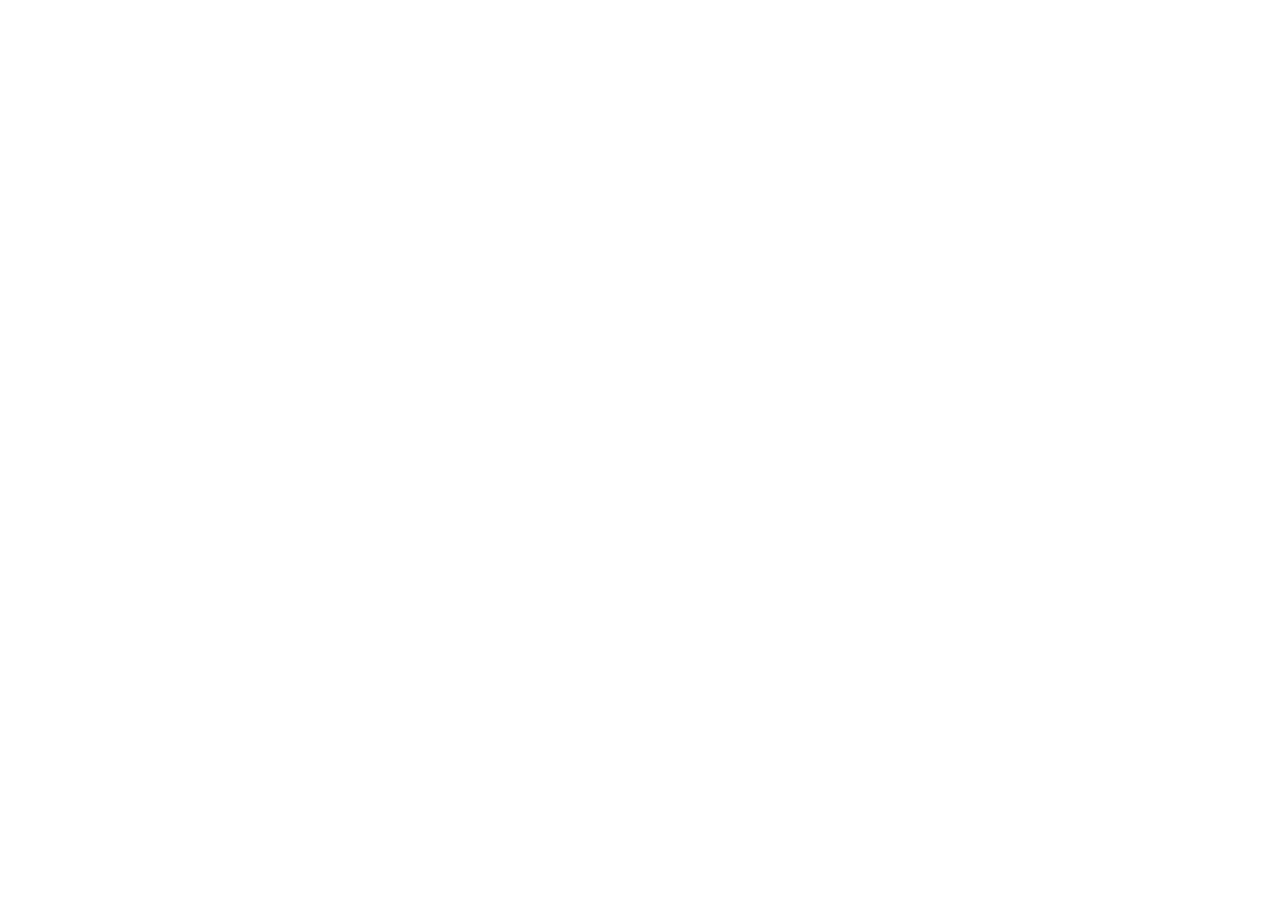
==== index.html @ e42ca7dc "додавання у github" ====
<!DOCTYPE html>
<html lang="uk">
<head>
    <meta charset="UTF-8">
    <meta name="viewport" content="width=device-width, initial-scale=1.0">
    <link rel="stylesheet" href="/css/style.css">
    <title>Document</title>
</head>
<body>
    
</body>
</html>
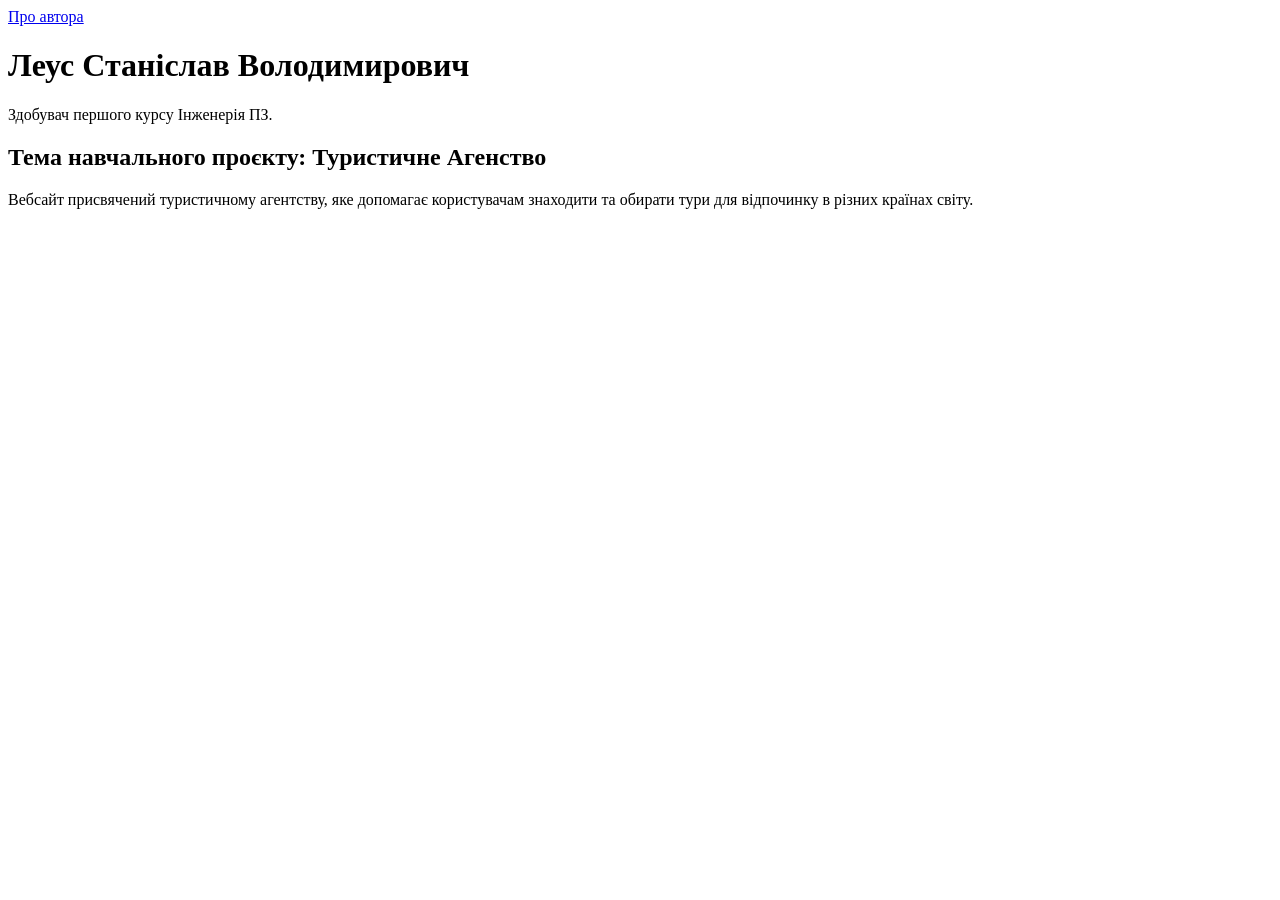
==== commit d59883f4: "перш? добавлення вебсайту" ====
--- a/index.html
+++ b/index.html
@@ -4,9 +4,17 @@
     <meta charset="UTF-8">
     <meta name="viewport" content="width=device-width, initial-scale=1.0">
     <link rel="stylesheet" href="/css/style.css">
-    <title>Document</title>
+    <title>Туристичне агенство</title>
 </head>
 <body>
-    
+      <header>
+        <a href="/pages/about.html">Про автора</a>
+    </header>
+    <main>
+        <h1> Леус Станіслав Володимирович</h1>
+        <p> Здобувач першого курсу Інженерія ПЗ.</p>
+        <h2> Тема навчального проєкту: Туристичне Агенство</h2>
+        <p>Вебсайт присвячений туристичному агентству, яке допомагає користувачам знаходити та обирати тури для відпочинку в різних країнах світу. </p>
+    </main>
 </body>
 </html>
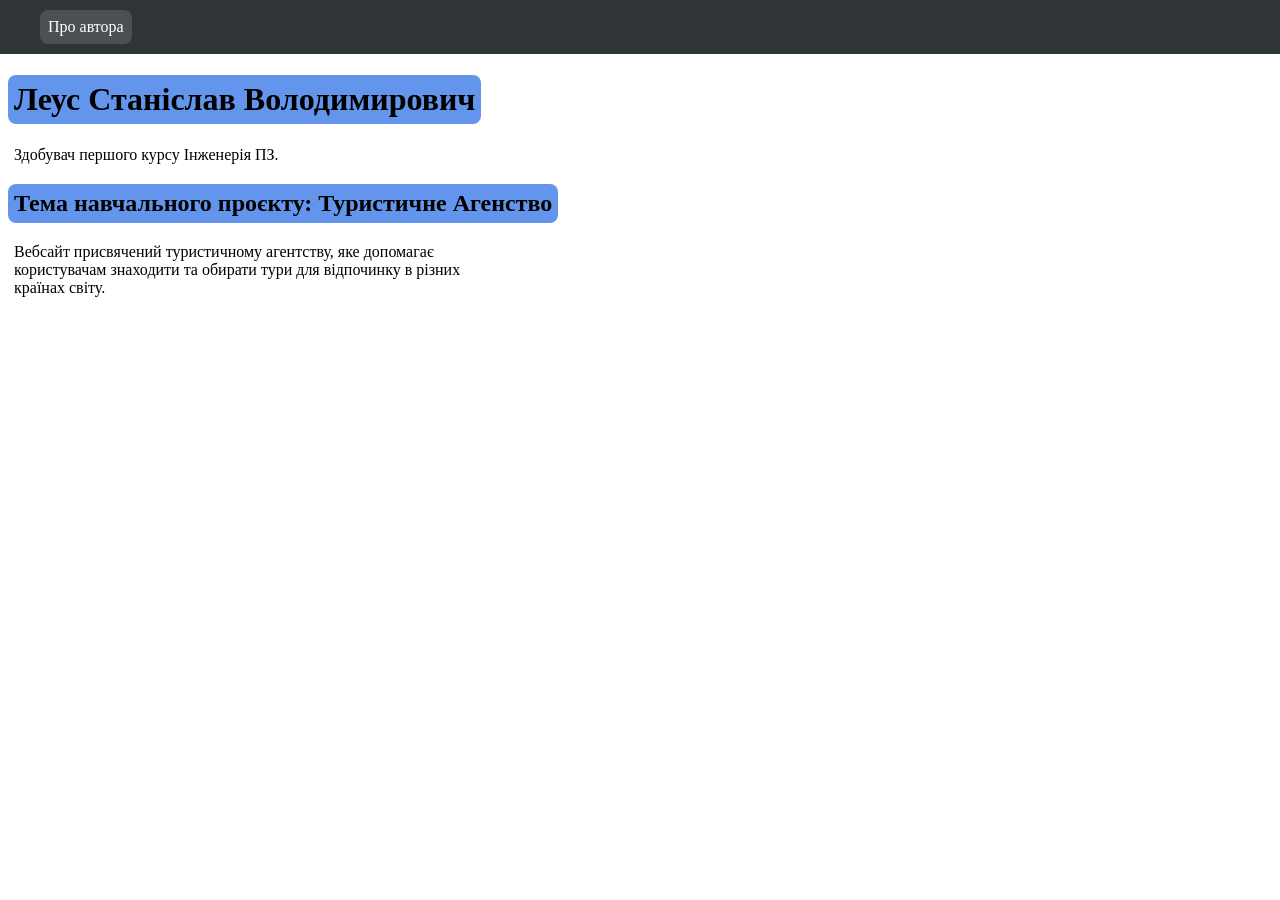
==== commit 62865341: "додано базове оформлення, заповнено README.md" ====
--- a/index.html
+++ b/index.html
@@ -8,13 +8,13 @@
 </head>
 <body>
       <header>
-        <a href="/pages/about.html">Про автора</a>
+        <a href="/pages/author.html">Про автора</a>
     </header>
     <main>
         <h1> Леус Станіслав Володимирович</h1>
-        <p> Здобувач першого курсу Інженерія ПЗ.</p>
+        <p class="first"> Здобувач першого курсу Інженерія ПЗ.</p>
         <h2> Тема навчального проєкту: Туристичне Агенство</h2>
-        <p>Вебсайт присвячений туристичному агентству, яке допомагає користувачам знаходити та обирати тури для відпочинку в різних країнах світу. </p>
+        <p class="info">Вебсайт присвячений туристичному агентству, яке допомагає користувачам знаходити та обирати тури для відпочинку в різних країнах світу. </p>
     </main>
 </body>
 </html>
--- a/css/style.css
+++ b/css/style.css
@@ -0,0 +1,47 @@
+body {
+    margin: 0;
+}
+
+header {
+    background-color: #2f3437;
+    padding: 10px 30px;
+    display: flex;
+    justify-content: flex-start;
+    align-items: center;
+}
+
+header h1 {
+    color: white;
+    margin: 0;
+}
+
+header a {
+    color: white;
+    text-decoration: none;
+    background-color: #4a5054;
+    padding: 8px 8px;
+    border-radius: 8px;
+    margin-left: 10px;
+    transition: background-color 0.2s;
+}
+
+header a:hover {
+    background-color: #202427;
+}
+h1, h2{
+    background-color: cornflowerblue;
+    border-radius: 8px;
+    margin-left: 8px;
+    padding: 6px 6px;
+    width: fit-content;
+}
+
+.first, .info{
+    max-width: 35%;
+    padding: 0 14px;
+}
+
+.author{
+    max-width: 45%;
+    padding: 0 14px;
+}
